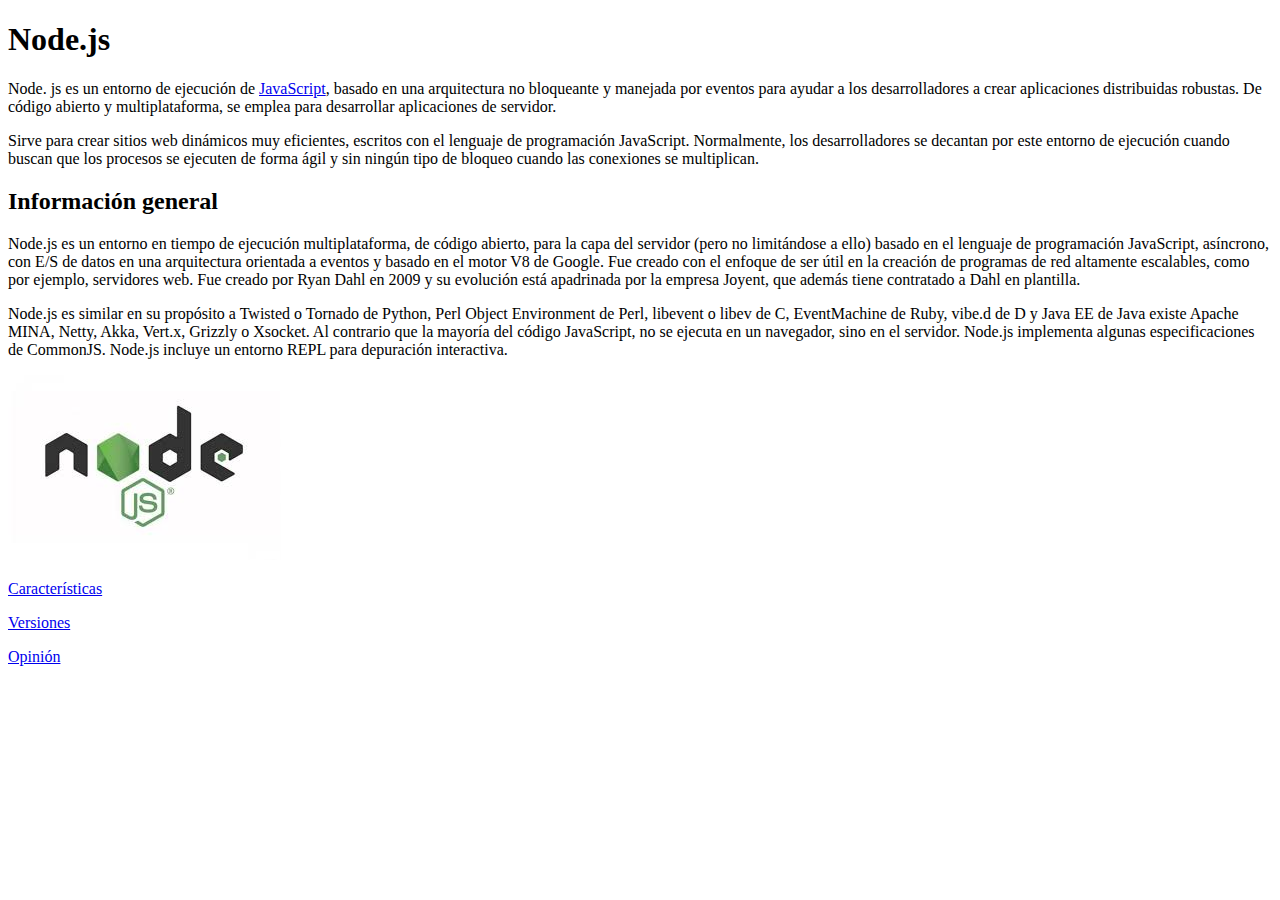
==== index.html @ 5732cdbb "Initial commit" ====
<!DOCTYPE HTML>

<html lang="es">
<head>
    <!-- Datos que describen el documento -->
    <meta charset="UTF-8" />
    <title>Node.js</title>
    <!-- añadir el elemento link de enlace a la hoja de estilo dentro del <head> del documento html -->
    <meta name ="author" content ="Hugo Pulido Pensado" />  
    <meta name ="description" content ="Información general sobre el entorno
    node.js" />
    <meta name ="keywords" content ="aquí cada documento debe tener la lista
    de las palabras clave del mismo separadas por comas" />
    <meta name ="viewport" content ="width=device-width, initial-scale=1.0" />
    <link rel="stylesheet" type="text/css" href="estilo/estilo.css" />

</head>

<body>
    <!-- Datos con el contenidos que aparece en el navegador -->
    <h1>Node.js</h1>
    <p>Node. js es un entorno de ejecución de <a href="https://developer.mozilla.org/es/docs/Web/JavaScript" title="enlace a información sobre JavaScript">JavaScript</a>, 
        basado en una arquitectura no 
        bloqueante y manejada por eventos para ayudar a los desarrolladores a crear 
        aplicaciones distribuidas robustas. De código abierto y multiplataforma, se emplea 
        para desarrollar aplicaciones de servidor.</p>
    <p>Sirve para crear sitios web dinámicos muy eficientes, escritos con el lenguaje de 
        programación JavaScript. Normalmente, los desarrolladores se decantan por este entorno 
        de ejecución cuando buscan que los procesos se ejecuten de forma ágil y sin ningún tipo 
        de bloqueo cuando las conexiones se multiplican.</p>
    <h2>Información general</h2>
    <p>Node.js es un entorno en tiempo de ejecución multiplataforma, de código abierto, para la 
        capa del servidor (pero no limitándose a ello) basado en el lenguaje de programación 
        JavaScript, asíncrono, con E/S de datos en una arquitectura orientada a eventos y basado 
        en el motor V8 de Google. Fue creado con el enfoque de ser útil en la creación de programas 
        de red altamente escalables, como por ejemplo, servidores web. Fue creado por Ryan Dahl en 
        2009 y su evolución está apadrinada por la empresa Joyent, que además tiene contratado a 
        Dahl en plantilla.</p>
     <p>Node.js es similar en su propósito a Twisted o Tornado de Python, Perl Object 
         Environment de Perl, libevent o libev de C, EventMachine de Ruby, vibe.d de D y Java 
         EE de Java existe Apache MINA, Netty, Akka, Vert.x, Grizzly o Xsocket. Al contrario 
         que la mayoría del código JavaScript, no se ejecuta en un navegador, sino en el 
         servidor. Node.js implementa algunas especificaciones de CommonJS. Node.js incluye un 
         entorno REPL para depuración interactiva.</p>
    <footer>
        <a href="https://nodejs.org/es/" title="enlace a la página de node.js"> <img src="multimedia/node.png" alt="Logo node.js" /></a>
    </footer>  
   <nav>
        <p><a title="Caracteristicas" accesskey="C" tabindex="1" href="caracteristicas.html">Características</a></p>
        <p><a title="Versiones" accesskey="V" tabindex="2" href="versiones.html">Versiones</a></p>
        <p><a title="Formulario" accesskey="O" tabindex="3" href="formulario.html">Opinión</a></p>
   </nav>
</body>
</html>
---- estilo/estilo.css ----
/*Hugo Pulido Pensado*/

.h1{grid-area: header;
    color: aquamarine;
}

.p{
    grid-area: main;
}
.nav{
    grid-area: menu;
}
.footer{
    grid-area: footer;
}

.container{
    display: grid;
    grid-template-areas:
    "header header header header header"
    "menu menu main main main"
    "menu footer footer footer";
}
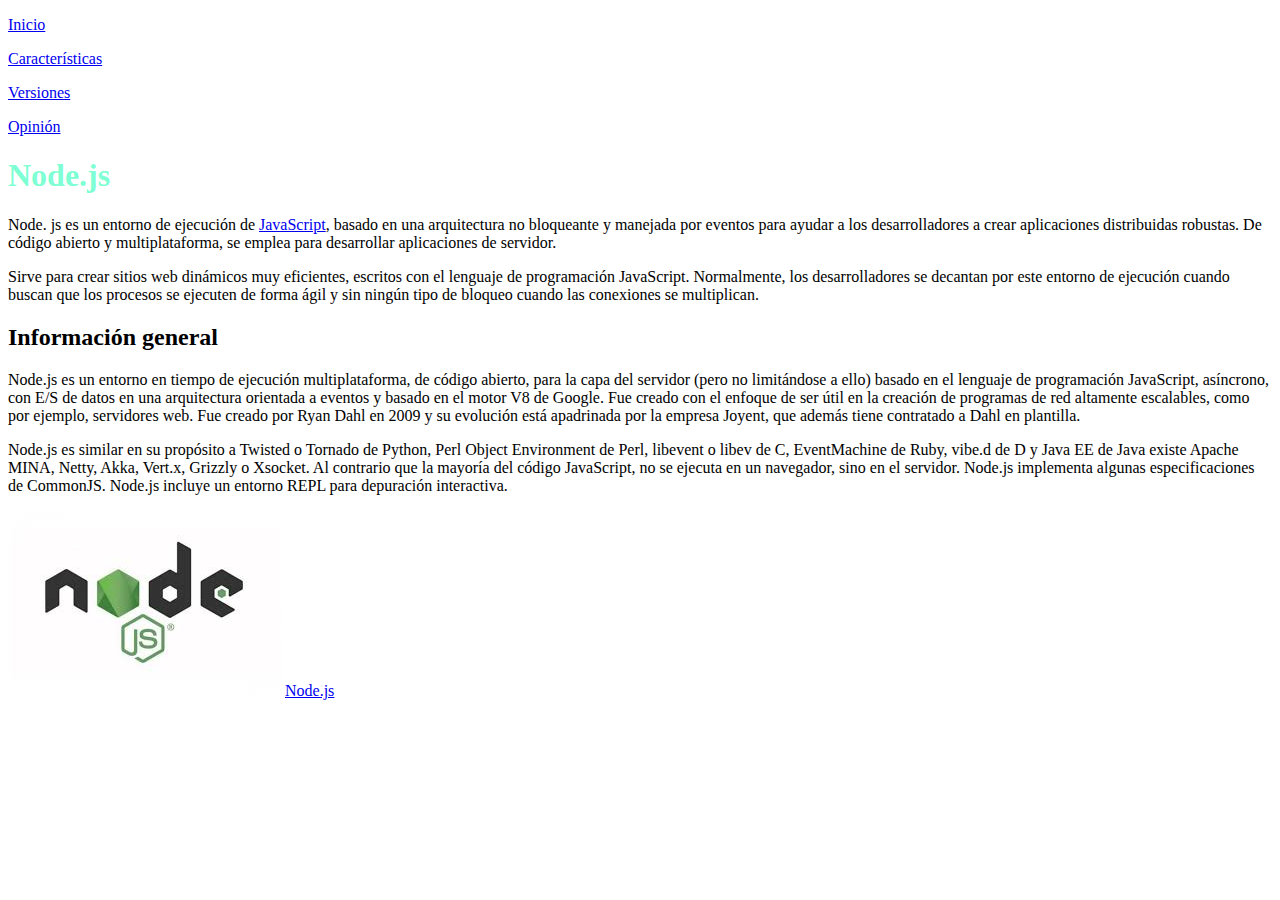
==== commit b6ad6a35: "Cambio posición elementos" ====
--- a/index.html
+++ b/index.html
@@ -18,6 +18,17 @@
 
 <body>
     <!-- Datos con el contenidos que aparece en el navegador -->
+
+
+    <nav>
+        <p><a title="Inicio" accesskey="I" tabindex="1" href="index.html">Inicio</a></p>
+        <p><a title="Caracteristicas" accesskey="C" tabindex="2" href="caracteristicas.html">Características</a></p>
+        <p><a title="Versiones" accesskey="V" tabindex="3" href="versiones.html">Versiones</a></p>
+        <p><a title="Formulario" accesskey="O" tabindex="4" href="formulario.html">Opinión</a></p>
+   </nav>
+
+
+
     <h1>Node.js</h1>
     <p>Node. js es un entorno de ejecución de <a href="https://developer.mozilla.org/es/docs/Web/JavaScript" title="enlace a información sobre JavaScript">JavaScript</a>, 
         basado en una arquitectura no 
@@ -42,13 +53,12 @@
          que la mayoría del código JavaScript, no se ejecuta en un navegador, sino en el 
          servidor. Node.js implementa algunas especificaciones de CommonJS. Node.js incluye un 
          entorno REPL para depuración interactiva.</p>
+
+         
     <footer>
-        <a href="https://nodejs.org/es/" title="enlace a la página de node.js"> <img src="multimedia/node.png" alt="Logo node.js" /></a>
+        <img src="multimedia/node.png" alt="Logo node.js" />
+        <a href="https://nodejs.org/es/" title="enlace a la página de node.js">Node.js</a>  
     </footer>  
-   <nav>
-        <p><a title="Caracteristicas" accesskey="C" tabindex="1" href="caracteristicas.html">Características</a></p>
-        <p><a title="Versiones" accesskey="V" tabindex="2" href="versiones.html">Versiones</a></p>
-        <p><a title="Formulario" accesskey="O" tabindex="3" href="formulario.html">Opinión</a></p>
-   </nav>
+   
 </body>
 </html>--- a/estilo/estilo.css
+++ b/estilo/estilo.css
@@ -1,16 +1,16 @@
 /*Hugo Pulido Pensado*/
 
-.h1{grid-area: header;
+h1{grid-area: header;
     color: aquamarine;
 }
 
-.p{
+p{
     grid-area: main;
 }
-.nav{
+nav{
     grid-area: menu;
 }
-.footer{
+footer{
     grid-area: footer;
 }
 
@@ -20,4 +20,8 @@
     "header header header header header"
     "menu menu main main main"
     "menu footer footer footer";
+}
+
+.container > h1{
+    grid-area: header;
 }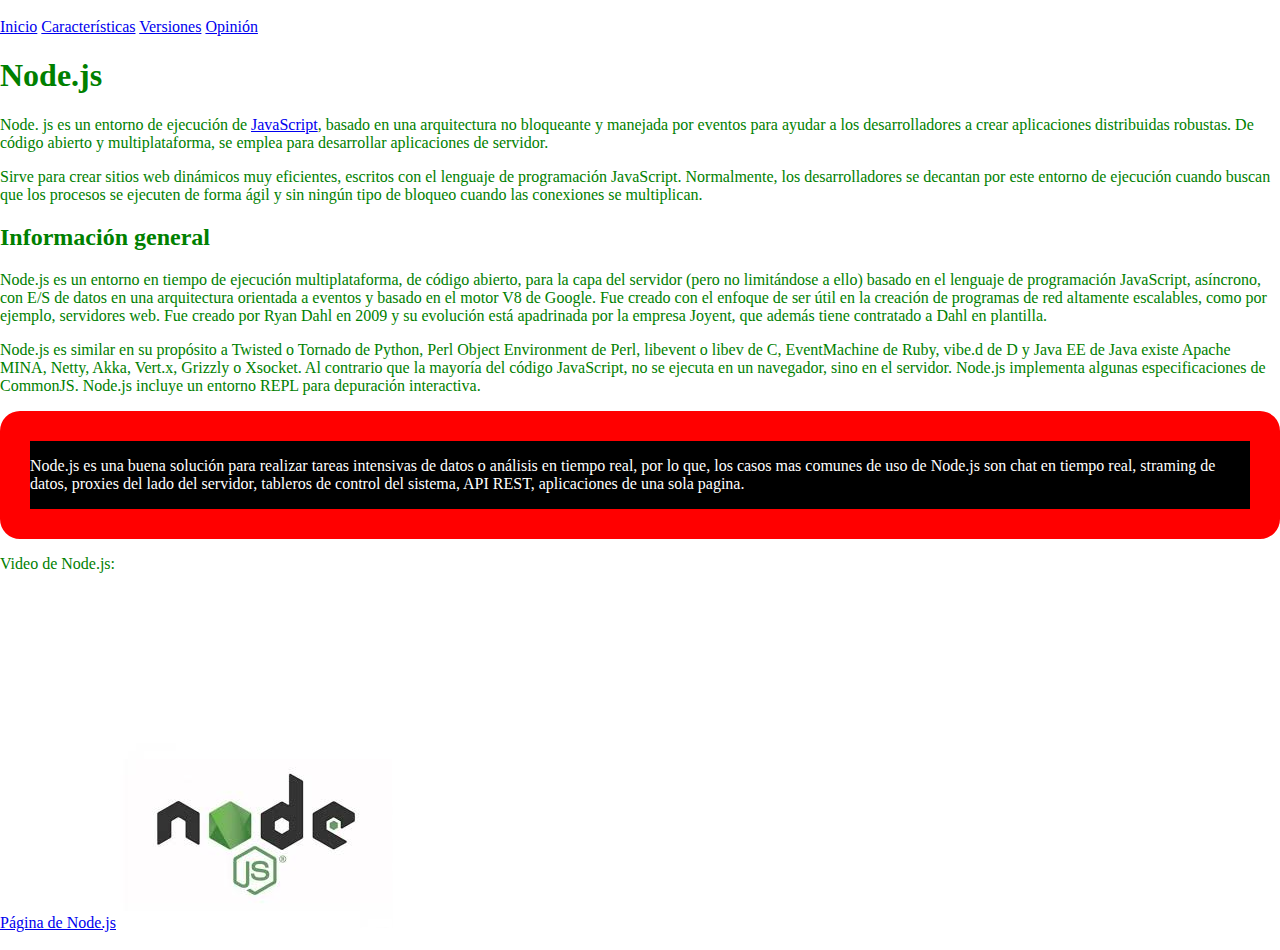
==== commit 2819a879: "Pruebas en trabajo.css" ====
--- a/index.html
+++ b/index.html
@@ -9,55 +9,83 @@
     <meta name ="author" content ="Hugo Pulido Pensado" />  
     <meta name ="description" content ="Información general sobre el entorno
     node.js" />
-    <meta name ="keywords" content ="aquí cada documento debe tener la lista
-    de las palabras clave del mismo separadas por comas" />
+    <meta name ="keywords" content ="Node, Node.js, programación, javascript" />
     <meta name ="viewport" content ="width=device-width, initial-scale=1.0" />
-    <link rel="stylesheet" type="text/css" href="estilo/estilo.css" />
+    <link rel="stylesheet" type="text/css" href="estilo/trabajo.css" />
 
 </head>
 
 <body>
-    <!-- Datos con el contenidos que aparece en el navegador -->
+   
+    <header>
+
+        <nav>
+            <a title="Inicio" accesskey="I" tabindex="1" href="index.html">Inicio</a>
+            <a title="Caracteristicas" accesskey="C" tabindex="2" href="caracteristicas.html">Características</a>
+            <a title="Versiones" accesskey="V" tabindex="3" href="versiones.html">Versiones</a>
+            <a title="Formulario" accesskey="O" tabindex="4" href="formulario.html">Opinión</a>
+       </nav>
+    
+    
+    
+        <h1>Node.js</h1>
+
+    </header>
+
+    <main>
+
+        <section>
+
+            <p>Node. js es un entorno de ejecución de <a href="https://developer.mozilla.org/es/docs/Web/JavaScript" title="enlace a información sobre JavaScript">JavaScript</a>, 
+                basado en una arquitectura no 
+                bloqueante y manejada por eventos para ayudar a los desarrolladores a crear 
+                aplicaciones distribuidas robustas. De código abierto y multiplataforma, se emplea 
+                para desarrollar aplicaciones de servidor.</p>
+            <p>Sirve para crear sitios web dinámicos muy eficientes, escritos con el lenguaje de 
+                programación JavaScript. Normalmente, los desarrolladores se decantan por este entorno 
+                de ejecución cuando buscan que los procesos se ejecuten de forma ágil y sin ningún tipo 
+                de bloqueo cuando las conexiones se multiplican.</p>
+            <h2>Información general</h2>
+            <p>Node.js es un entorno en tiempo de ejecución multiplataforma, de código abierto, para la 
+                capa del servidor (pero no limitándose a ello) basado en el lenguaje de programación 
+                JavaScript, asíncrono, con E/S de datos en una arquitectura orientada a eventos y basado 
+                en el motor V8 de Google. Fue creado con el enfoque de ser útil en la creación de programas 
+                de red altamente escalables, como por ejemplo, servidores web. Fue creado por Ryan Dahl en 
+                2009 y su evolución está apadrinada por la empresa Joyent, que además tiene contratado a 
+                Dahl en plantilla.</p>
+             <p>Node.js es similar en su propósito a Twisted o Tornado de Python, Perl Object 
+                 Environment de Perl, libevent o libev de C, EventMachine de Ruby, vibe.d de D y Java 
+                 EE de Java existe Apache MINA, Netty, Akka, Vert.x, Grizzly o Xsocket. Al contrario 
+                 que la mayoría del código JavaScript, no se ejecuta en un navegador, sino en el 
+                 servidor. Node.js implementa algunas especificaciones de CommonJS. Node.js incluye un 
+                 entorno REPL para depuración interactiva.</p>
+
+        </section>
+        
 
 
-    <nav>
-        <p><a title="Inicio" accesskey="I" tabindex="1" href="index.html">Inicio</a></p>
-        <p><a title="Caracteristicas" accesskey="C" tabindex="2" href="caracteristicas.html">Características</a></p>
-        <p><a title="Versiones" accesskey="V" tabindex="3" href="versiones.html">Versiones</a></p>
-        <p><a title="Formulario" accesskey="O" tabindex="4" href="formulario.html">Opinión</a></p>
-   </nav>
+        <article>
+            <p>
+                Node.js es una buena solución para realizar tareas intensivas de datos o  análisis en tiempo real, por lo que,
+                los casos mas comunes de uso de Node.js son chat en tiempo real, straming de datos, proxies del lado del servidor,
+                 tableros de control del sistema, API REST, aplicaciones de una sola pagina.
+            </p>
+        </article>
 
+       <aside>
+        <p>Video de Node.js:</p>
+        <video src="multimedia/¿Qué%20es%20Node.js.mp4" control preload="auto"></video>
+       </aside>
+            
 
+    </main>
 
-    <h1>Node.js</h1>
-    <p>Node. js es un entorno de ejecución de <a href="https://developer.mozilla.org/es/docs/Web/JavaScript" title="enlace a información sobre JavaScript">JavaScript</a>, 
-        basado en una arquitectura no 
-        bloqueante y manejada por eventos para ayudar a los desarrolladores a crear 
-        aplicaciones distribuidas robustas. De código abierto y multiplataforma, se emplea 
-        para desarrollar aplicaciones de servidor.</p>
-    <p>Sirve para crear sitios web dinámicos muy eficientes, escritos con el lenguaje de 
-        programación JavaScript. Normalmente, los desarrolladores se decantan por este entorno 
-        de ejecución cuando buscan que los procesos se ejecuten de forma ágil y sin ningún tipo 
-        de bloqueo cuando las conexiones se multiplican.</p>
-    <h2>Información general</h2>
-    <p>Node.js es un entorno en tiempo de ejecución multiplataforma, de código abierto, para la 
-        capa del servidor (pero no limitándose a ello) basado en el lenguaje de programación 
-        JavaScript, asíncrono, con E/S de datos en una arquitectura orientada a eventos y basado 
-        en el motor V8 de Google. Fue creado con el enfoque de ser útil en la creación de programas 
-        de red altamente escalables, como por ejemplo, servidores web. Fue creado por Ryan Dahl en 
-        2009 y su evolución está apadrinada por la empresa Joyent, que además tiene contratado a 
-        Dahl en plantilla.</p>
-     <p>Node.js es similar en su propósito a Twisted o Tornado de Python, Perl Object 
-         Environment de Perl, libevent o libev de C, EventMachine de Ruby, vibe.d de D y Java 
-         EE de Java existe Apache MINA, Netty, Akka, Vert.x, Grizzly o Xsocket. Al contrario 
-         que la mayoría del código JavaScript, no se ejecuta en un navegador, sino en el 
-         servidor. Node.js implementa algunas especificaciones de CommonJS. Node.js incluye un 
-         entorno REPL para depuración interactiva.</p>
+    
 
          
     <footer>
-        <img src="multimedia/node.png" alt="Logo node.js" />
-        <a href="https://nodejs.org/es/" title="enlace a la página de node.js">Node.js</a>  
+        <a href="https://nodejs.org/es/" title="enlace a la página de node.js">Página de Node.js</a>  
+        <img src="multimedia/node.png" alt="Logo node.js" /> 
     </footer>  
    
 </body>
--- a/estilo/trabajo.css
+++ b/estilo/trabajo.css
@@ -0,0 +1,24 @@
+/*Hugo Pulido Pensado*/
+
+body{
+    background-color: #ffffff;
+    color: green;
+    display: inline;
+}
+
+article{
+    background-color: black;
+    color: #ffffff;
+    border: thick solid red;
+    border-radius: 20px 20px;
+    border-width: 30px 30px;
+    
+}
+
+.container{
+    display: grid;
+    grid-template-areas:
+    "header header header header header"
+    "menu menu main main main"
+    "menu footer footer footer";
+}
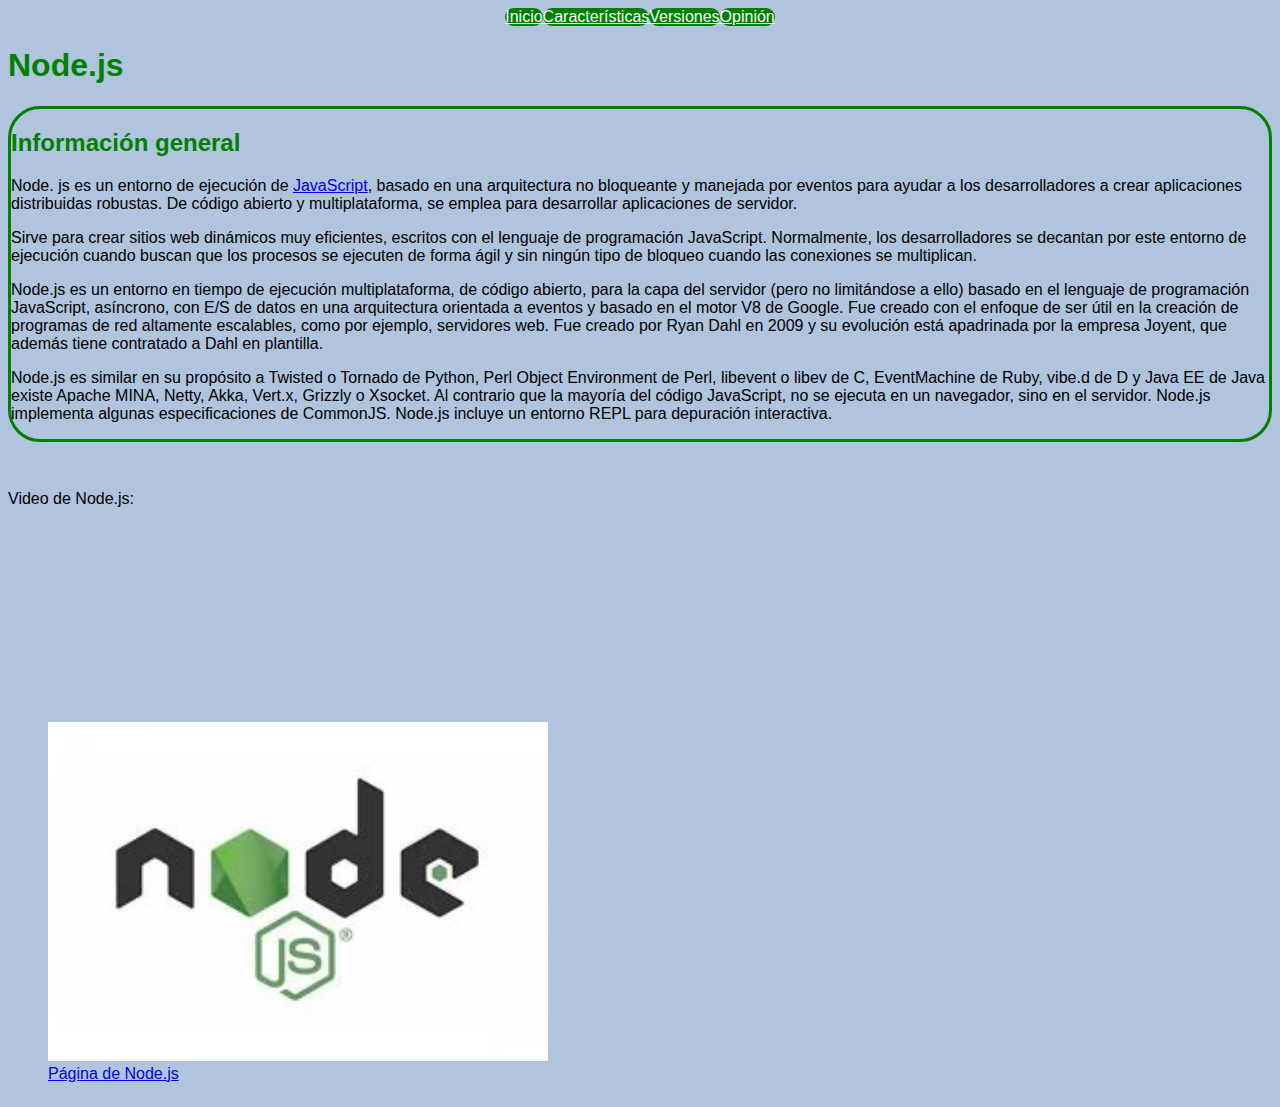
==== commit 38017f1c: "css" ====
--- a/index.html
+++ b/index.html
@@ -11,8 +11,8 @@
     node.js" />
     <meta name ="keywords" content ="Node, Node.js, programación, javascript" />
     <meta name ="viewport" content ="width=device-width, initial-scale=1.0" />
-    <link rel="stylesheet" type="text/css" href="estilo/trabajo.css" />
-
+    <link rel="stylesheet" type="text/css" href="estilo/estilo.css" />
+    <link rel="stylesheet" type="text/css" href="estilo/layout.css" />
 </head>
 
 <body>
@@ -35,6 +35,7 @@
     <main>
 
         <section>
+            <h2>Información general</h2>
 
             <p>Node. js es un entorno de ejecución de <a href="https://developer.mozilla.org/es/docs/Web/JavaScript" title="enlace a información sobre JavaScript">JavaScript</a>, 
                 basado en una arquitectura no 
@@ -45,7 +46,7 @@
                 programación JavaScript. Normalmente, los desarrolladores se decantan por este entorno 
                 de ejecución cuando buscan que los procesos se ejecuten de forma ágil y sin ningún tipo 
                 de bloqueo cuando las conexiones se multiplican.</p>
-            <h2>Información general</h2>
+            
             <p>Node.js es un entorno en tiempo de ejecución multiplataforma, de código abierto, para la 
                 capa del servidor (pero no limitándose a ello) basado en el lenguaje de programación 
                 JavaScript, asíncrono, con E/S de datos en una arquitectura orientada a eventos y basado 
@@ -63,19 +64,15 @@
         </section>
         
 
+            <article>
+                <p>
+                    <p>Video de Node.js:</p>
+                    <video src="multimedia/¿Qué%20es%20Node.js.mp4" control preload="auto"></video>
+                </p>
+            </article>
+    
 
-        <article>
-            <p>
-                Node.js es una buena solución para realizar tareas intensivas de datos o  análisis en tiempo real, por lo que,
-                los casos mas comunes de uso de Node.js son chat en tiempo real, straming de datos, proxies del lado del servidor,
-                 tableros de control del sistema, API REST, aplicaciones de una sola pagina.
-            </p>
-        </article>
-
-       <aside>
-        <p>Video de Node.js:</p>
-        <video src="multimedia/¿Qué%20es%20Node.js.mp4" control preload="auto"></video>
-       </aside>
+      
             
 
     </main>
@@ -84,8 +81,12 @@
 
          
     <footer>
-        <a href="https://nodejs.org/es/" title="enlace a la página de node.js">Página de Node.js</a>  
-        <img src="multimedia/node.png" alt="Logo node.js" /> 
+         
+        <figure>
+            <img src="multimedia/node.png" alt="Logo node.js" /> 
+            <figcaption><a href="https://nodejs.org/es/" title="enlace a la página de node.js">Página de Node.js</a> </figcaption>
+        </figure>
+        
     </footer>  
    
 </body>
--- a/estilo/estilo.css
+++ b/estilo/estilo.css
@@ -0,0 +1,46 @@
+/*Hugo Pulido Pensado*/
+
+body{
+    background-color: lightsteelblue;
+    font-family: "Monaco", sans-serif;
+    color: black;
+
+}
+
+h1,h2{
+    color: green;
+
+}
+
+
+
+section{
+    border-style: solid;
+    border-color: green;
+    border-radius: 2em;
+    width: fit-content;
+}
+
+article{
+    width: fit-content;
+}
+
+nav a{
+    background-color: green;
+    color: white;
+    border-radius: 2em;
+
+}
+
+
+
+
+
+
+
+
+
+
+
+
+
--- a/estilo/layout.css
+++ b/estilo/layout.css
@@ -0,0 +1,44 @@
+body{
+    display: flex;
+    flex-direction: column;
+
+}
+
+main{
+    display: flex;
+    flex-direction: column;
+}
+
+
+
+
+
+video{
+    width: 60%;
+    height: 60%;
+}
+
+article{
+    display: flex;
+    flex-direction: column;
+}
+
+
+
+
+nav{
+    display:flex;
+    justify-content: center;
+}
+
+footer img{
+    width: 500px;
+    height: auto;
+}
+
+@media only screen and (max-width: 25em) {
+    footer img{
+        width: 300px;
+        height: auto;
+    }
+}
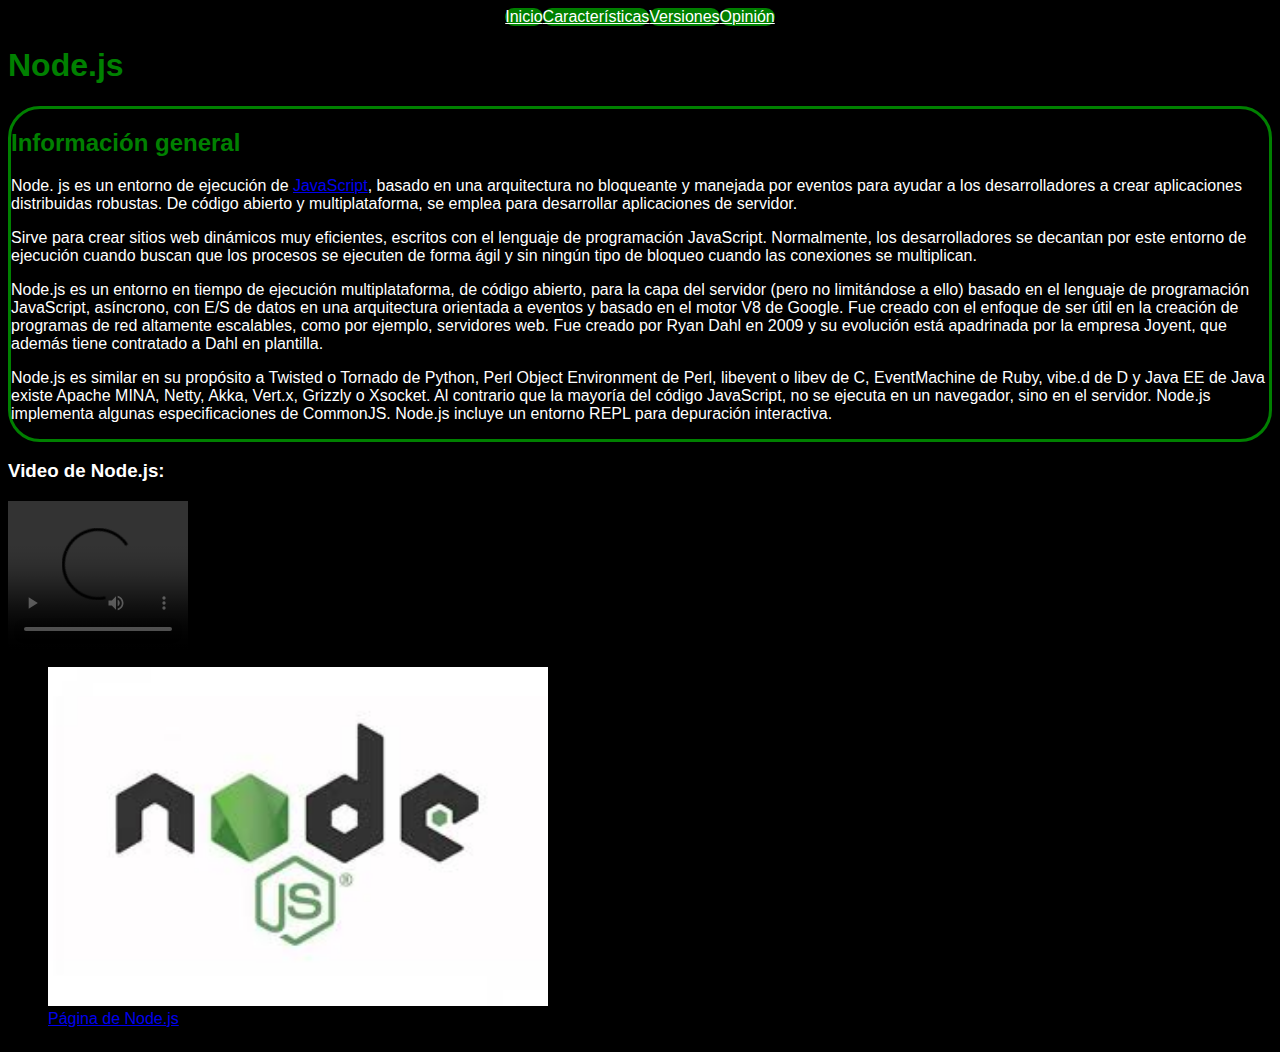
==== commit 08b230ea: "Color" ====
--- a/index.html
+++ b/index.html
@@ -65,10 +65,10 @@
         
 
             <article>
-                <p>
-                    <p>Video de Node.js:</p>
-                    <video src="multimedia/¿Qué%20es%20Node.js.mp4" control preload="auto"></video>
-                </p>
+                
+                    <h3>Video de Node.js:</h3>
+                    <video src="multimedia/¿Qué%20es%20Node.js.mp4" controls preload="auto"></video>
+               
             </article>
     
 
--- a/estilo/estilo.css
+++ b/estilo/estilo.css
@@ -1,9 +1,9 @@
 /*Hugo Pulido Pensado*/
 
 body{
-    background-color: lightsteelblue;
+    background-color: black;
     font-family: "Monaco", sans-serif;
-    color: black;
+    color: white;
 
 }
 
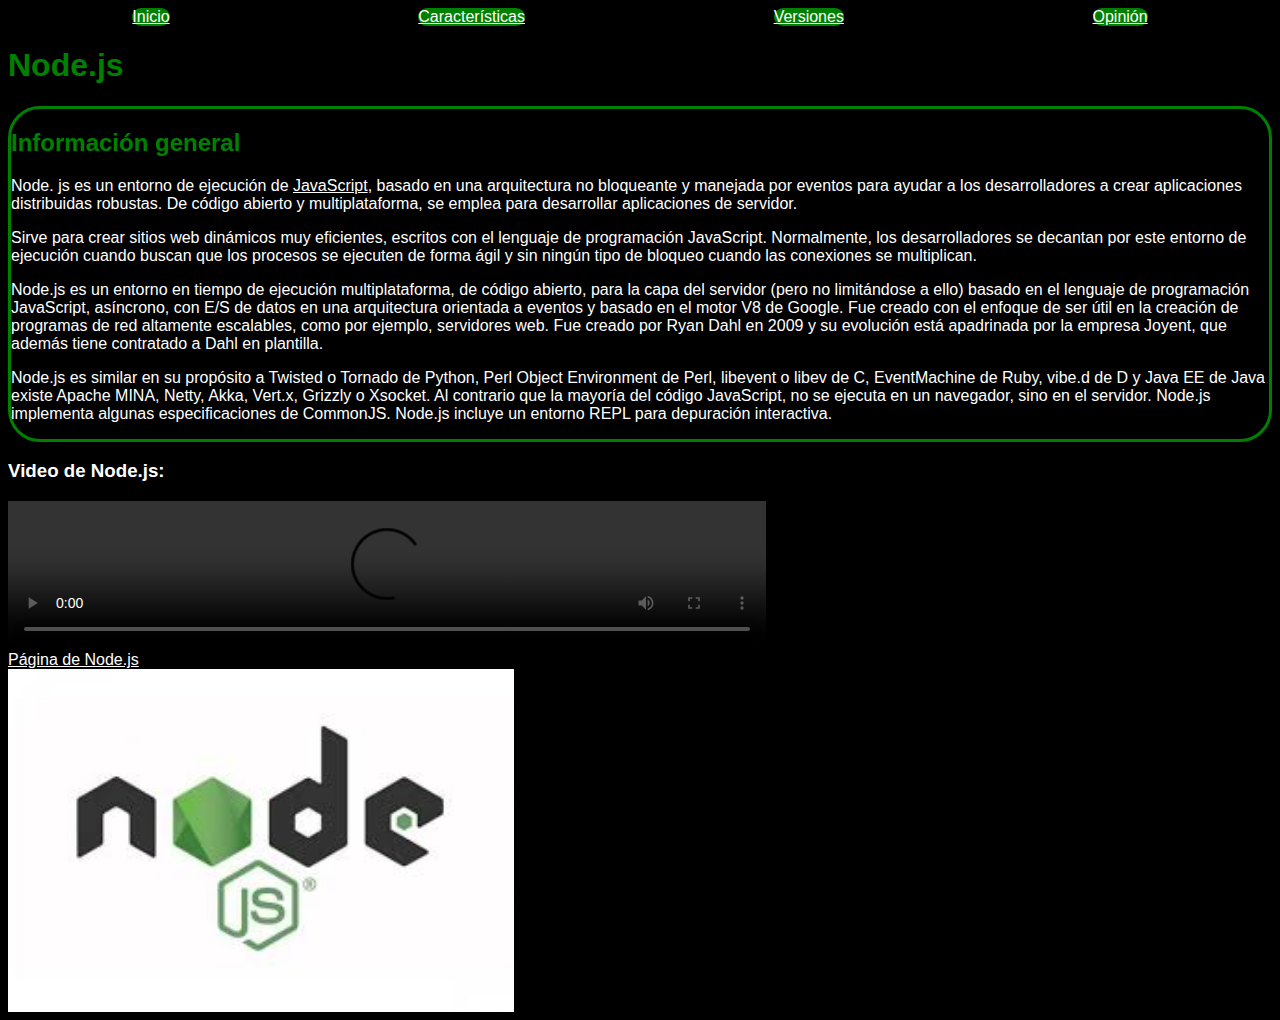
==== commit d600a78f: "Cambios" ====
--- a/index.html
+++ b/index.html
@@ -82,10 +82,9 @@
          
     <footer>
          
-        <figure>
-            <img src="multimedia/node.png" alt="Logo node.js" /> 
-            <figcaption><a href="https://nodejs.org/es/" title="enlace a la página de node.js">Página de Node.js</a> </figcaption>
-        </figure>
+        <a href="https://nodejs.org/es/" title="enlace a la página de node.js">Página de Node.js</a>
+        <img src="multimedia/node.png" alt="Logo node.js" /> 
+            
         
     </footer>  
    
--- a/estilo/estilo.css
+++ b/estilo/estilo.css
@@ -21,15 +21,22 @@
     width: fit-content;
 }
 
-article{
-    width: fit-content;
-}
+
 
 nav a{
     background-color: green;
     color: white;
     border-radius: 2em;
 
+}
+a{
+    color: white;
+}
+
+table, th, td,tr {
+    border-width: 0.0625em ; 
+    border-style: solid;;
+    border-color: green;
 }
 
 
--- a/estilo/layout.css
+++ b/estilo/layout.css
@@ -9,13 +9,19 @@
     flex-direction: column;
 }
 
+section{
+    width: fit-content;
+}
+
+footer{
+    display: flex;
+    flex-direction: column;
+}
 
 
-
-
-video{
-    width: 60%;
-    height: 60%;
+nav{
+    display:flex;
+    justify-content: space-around;
 }
 
 article{
@@ -24,21 +30,29 @@
 }
 
 
-
-
-nav{
-    display:flex;
-    justify-content: center;
-}
-
-footer img{
-    width: 500px;
+video{
+    width: 60%;
     height: auto;
 }
 
-@media only screen and (max-width: 25em) {
-    footer img{
-        width: 300px;
+img{
+    width: 40%;
+    height: auto;
+}
+
+
+@media only screen and (max-width:700px){
+    video{
+        width: 100%;
         height: auto;
     }
 }
+
+
+
+
+
+
+
+
+
